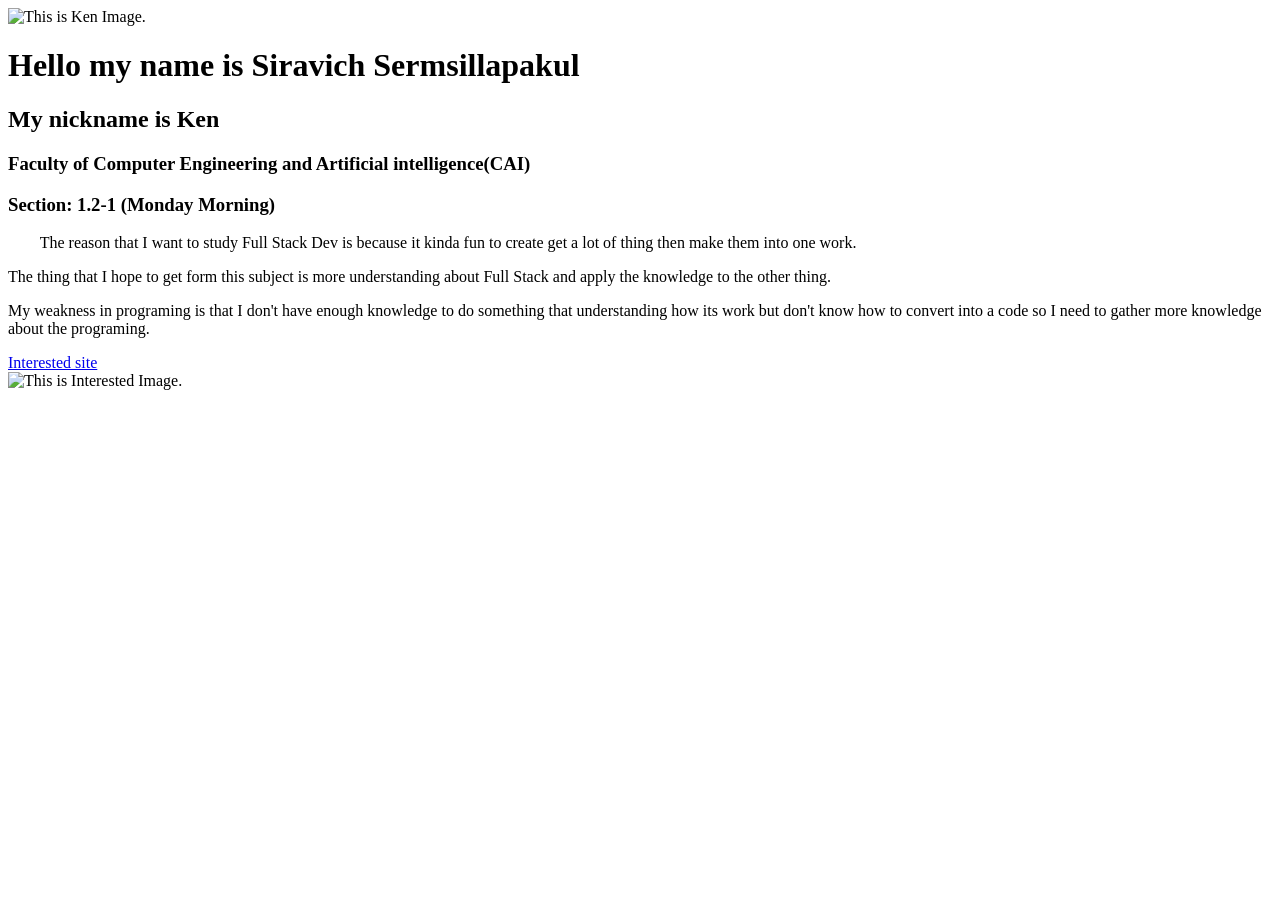
==== index.html @ f8d3f17f "Add files via upload" ====
<!DOCTYPE html>
<html lang="en">

<head>
    <meta charset="UTF-8">
    <meta name="viewport" content="width=device-width, initial-scale=1.0">
    <title>Document</title>
</head>

<body>
    <img height = "200" width = "200" src = "Ken.jpg" alt = "This is Ken Image.">
    <h1>Hello my name is Siravich Sermsillapakul</h1>
    <h2>My nickname is Ken</h2>
    <h3>Faculty of Computer Engineering and Artificial intelligence(CAI)</h3>
    <h3>Section: 1.2-1 (Monday Morning)</h3>
    <p>&emsp;&emsp;The reason that I want to study Full Stack Dev is because it kinda fun to create get a lot of thing then make them into one work.</p>
    <p>The thing that I hope to get form this subject is more understanding about Full Stack and apply the knowledge to the other thing.</p>
    <p>My weakness in programing is that I don't have enough knowledge to do something that understanding how its work but don't know how to convert into a code so I need to gather more knowledge about the programing.</p>
    <a href = "https://svlabo.jp/">Interested site</a><br>
    <img height = "200" width = "200" src = "Eva.jpg" alt = "This is Interested Image.">

</body>

</html>
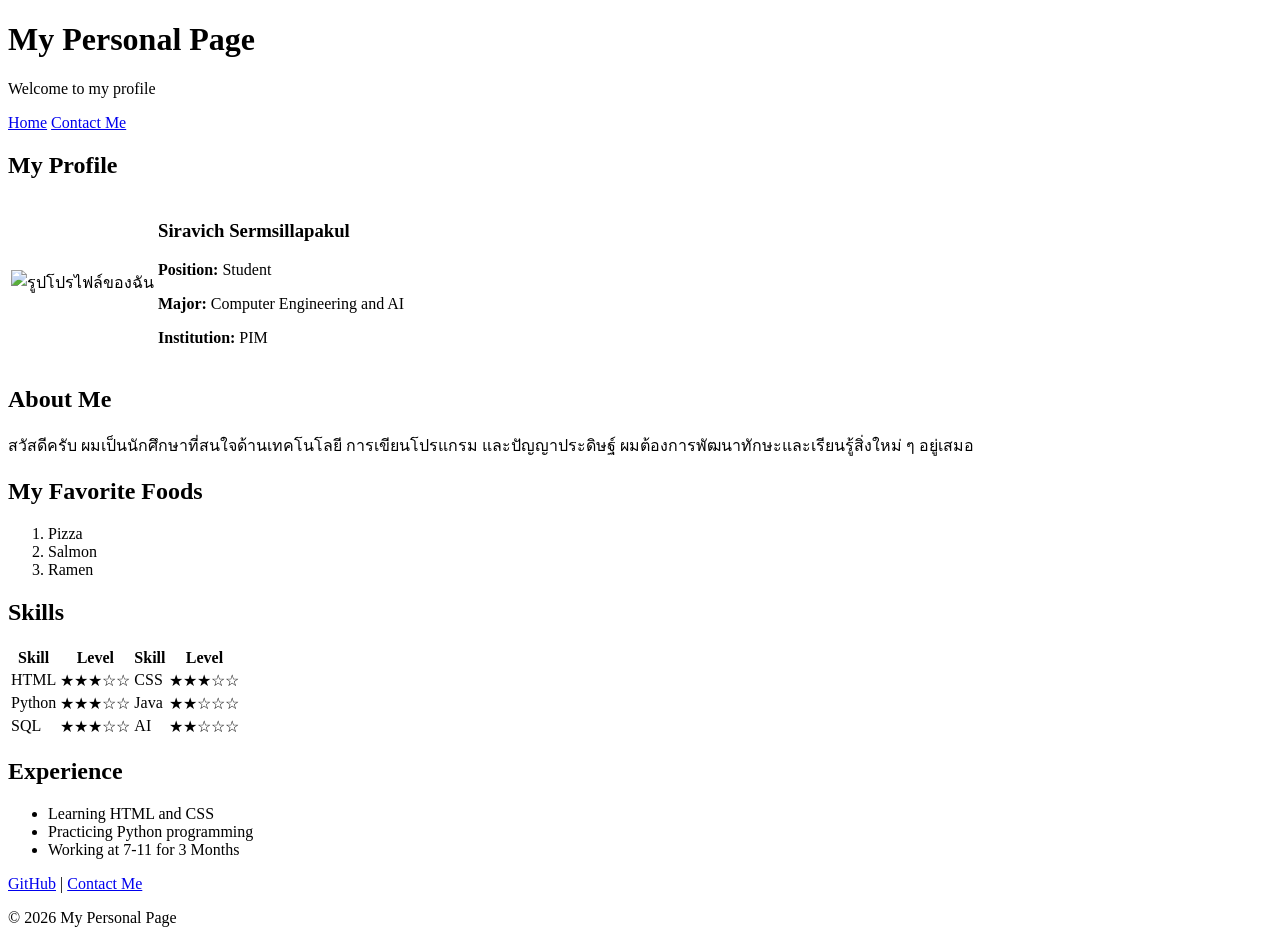
==== commit f43615bd: "Add files via upload" ====
--- a/index.html
+++ b/index.html
@@ -1,24 +1,114 @@
+
 <!DOCTYPE html>
-<html lang="en">
-
+<html lang="th">
 <head>
     <meta charset="UTF-8">
     <meta name="viewport" content="width=device-width, initial-scale=1.0">
-    <title>Document</title>
+    <title>My Page | Profile</title>
+    <link rel="stylesheet" href="styles.css">
 </head>
+<body>
+    <header class="site-header">
+        <h1>My Personal Page</h1>
+        <p>Welcome to my profile</p>
+        <nav>
+            <a href="index.html">Home</a>
+            <a href="contact.html">Contact Me</a>
+        </nav>
+    </header>
 
-<body>
-    <img height = "200" width = "200" src = "Ken.jpg" alt = "This is Ken Image.">
-    <h1>Hello my name is Siravich Sermsillapakul</h1>
-    <h2>My nickname is Ken</h2>
-    <h3>Faculty of Computer Engineering and Artificial intelligence(CAI)</h3>
-    <h3>Section: 1.2-1 (Monday Morning)</h3>
-    <p>&emsp;&emsp;The reason that I want to study Full Stack Dev is because it kinda fun to create get a lot of thing then make them into one work.</p>
-    <p>The thing that I hope to get form this subject is more understanding about Full Stack and apply the knowledge to the other thing.</p>
-    <p>My weakness in programing is that I don't have enough knowledge to do something that understanding how its work but don't know how to convert into a code so I need to gather more knowledge about the programing.</p>
-    <a href = "https://svlabo.jp/">Interested site</a><br>
-    <img height = "200" width = "200" src = "Eva.jpg" alt = "This is Interested Image.">
+    <main class="container">
+        <section class="card">
+            <h2>My Profile</h2>
 
+            <table class="profile-table">
+                <tr>
+                    <td>
+                        
+                     <img class="profile-image"
+                          src="ken.jpg"
+                          alt="รูปโปรไฟล์ของฉัน">
+
+                    </td>
+                    <td class="profile-info">
+                        <h3>Siravich Sermsillapakul</h3>
+                        <p><strong>Position:</strong> Student</p>
+                        <p><strong>Major:</strong> Computer Engineering and AI</p>
+                        <p><strong>Institution:</strong> PIM</p>
+                    </td>
+                </tr>
+            </table>
+        </section>
+
+        <section class="card">
+            <h2>About Me</h2>
+            <p>
+                สวัสดีครับ ผมเป็นนักศึกษาที่สนใจด้านเทคโนโลยี
+                การเขียนโปรแกรม และปัญญาประดิษฐ์
+                ผมต้องการพัฒนาทักษะและเรียนรู้สิ่งใหม่ ๆ อยู่เสมอ
+            </p>
+        </section>
+
+        <section class="card">
+            <h2>My Favorite Foods</h2>
+            <ol>
+                <li>Pizza</li>
+                <li>Salmon</li>
+                <li>Ramen</li>
+            </ol>
+        </section>
+
+        <section class="card">
+            <h2>Skills</h2>
+            <table class="skills-table">
+                <thead>
+                    <tr>
+                        <th>Skill</th>
+                        <th>Level</th>
+                        <th>Skill</th>
+                        <th>Level</th>
+                    </tr>
+                </thead>
+                <tbody>
+                    <tr>
+                        <td>HTML</td>
+                        <td>★★★☆☆</td>
+                        <td>CSS</td>
+                        <td>★★★☆☆</td>
+                    </tr>
+                    <tr>
+                        <td>Python</td>
+                        <td>★★★☆☆</td>
+                        <td>Java</td>
+                        <td>★★☆☆☆</td>
+                    </tr>
+                    <tr>
+                        <td>SQL</td>
+                        <td>★★★☆☆</td>
+                        <td>AI</td>
+                        <td>★★☆☆☆</td>
+                    </tr>
+                </tbody>
+            </table>
+        </section>
+
+        <section class="card">
+            <h2>Experience</h2>
+            <ul>
+                <li>Learning HTML and CSS</li>
+                <li>Practicing Python programming</li>
+                <li>Working at 7-11 for 3 Months</li>
+            </ul>
+        </section>
+    </main>
+
+    <footer class="site-footer">
+        <p>
+            <a href="https://github.com/">GitHub</a>
+            |
+            <a href="contact.html">Contact Me</a>
+        </p>
+        <p>&copy; 2026 My Personal Page</p>
+    </footer>
 </body>
-
-</html>+</html>
